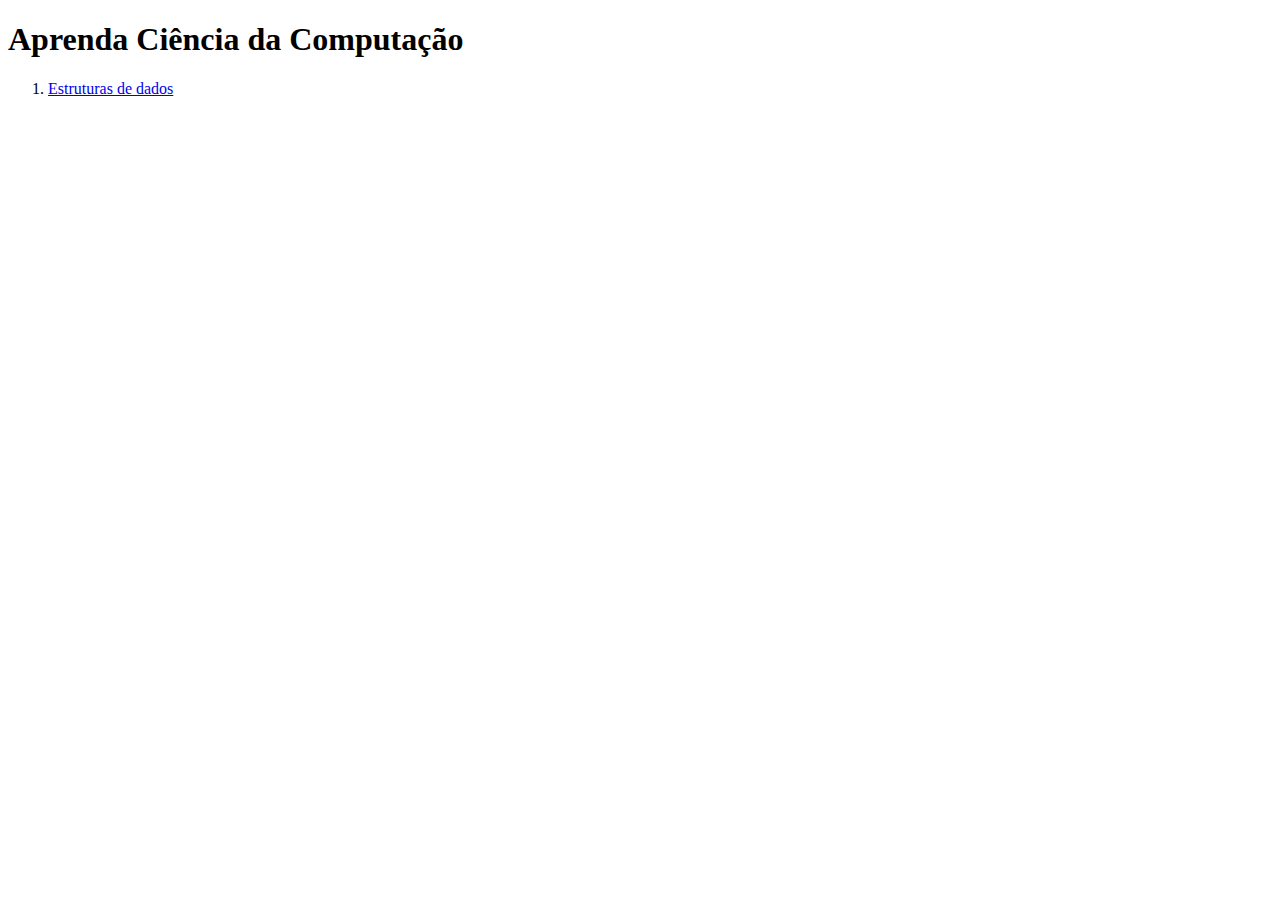
==== index.html @ d012fe41 "Initial commit" ====
<!DOCTYPE html><html><head><meta charSet="utf-8"/><meta http-equiv="x-ua-compatible" content="ie=edge"/><meta name="viewport" content="width=device-width, initial-scale=1, shrink-to-fit=no"/><meta name="generator" content="Gatsby 2.21.35"/><title data-react-helmet="true">Aprenda Ciência da Computação</title><meta data-react-helmet="true" name="description" content="EM CONSTRUÇÃO - Aprenda ciência da computação - mesmo que nunca tenha pisado numa faculdade."/><link rel="icon" href="/favicon-32x32.png?v=edf3d310d67f8284a562bc3a58c3e761"/><link rel="manifest" href="/manifest.webmanifest"/><meta name="theme-color" content="#663399"/><link rel="apple-touch-icon" sizes="48x48" href="/icons/icon-48x48.png?v=edf3d310d67f8284a562bc3a58c3e761"/><link rel="apple-touch-icon" sizes="72x72" href="/icons/icon-72x72.png?v=edf3d310d67f8284a562bc3a58c3e761"/><link rel="apple-touch-icon" sizes="96x96" href="/icons/icon-96x96.png?v=edf3d310d67f8284a562bc3a58c3e761"/><link rel="apple-touch-icon" sizes="144x144" href="/icons/icon-144x144.png?v=edf3d310d67f8284a562bc3a58c3e761"/><link rel="apple-touch-icon" sizes="192x192" href="/icons/icon-192x192.png?v=edf3d310d67f8284a562bc3a58c3e761"/><link rel="apple-touch-icon" sizes="256x256" href="/icons/icon-256x256.png?v=edf3d310d67f8284a562bc3a58c3e761"/><link rel="apple-touch-icon" sizes="384x384" href="/icons/icon-384x384.png?v=edf3d310d67f8284a562bc3a58c3e761"/><link rel="apple-touch-icon" sizes="512x512" href="/icons/icon-512x512.png?v=edf3d310d67f8284a562bc3a58c3e761"/><link as="script" rel="preload" href="/webpack-runtime-8f413857dcdf170435e2.js"/><link as="script" rel="preload" href="/framework-5f60671d002a96dabc3f.js"/><link as="script" rel="preload" href="/app-b870892c1370a5ffda59.js"/><link as="script" rel="preload" href="/a77304d18e1a96ffb80d070b2764e31abc9ae050-2f914ef1901a79fa129e.js"/><link as="script" rel="preload" href="/component---src-pages-index-tsx-eebe1ad9d2bf27674ef5.js"/><link as="fetch" rel="preload" href="/page-data/index/page-data.json" crossorigin="anonymous"/><link as="fetch" rel="preload" href="/page-data/app-data.json" crossorigin="anonymous"/></head><body><div id="___gatsby"><div style="outline:none" tabindex="-1" id="gatsby-focus-wrapper"><header><h1>Aprenda Ciência da Computação</h1></header><div class="page-index"><ol class="page-index-list"><li><a href="estruturas-de-dados/">Estruturas de dados</a></li></ol></div></div><div id="gatsby-announcer" style="position:absolute;top:0;width:1px;height:1px;padding:0;overflow:hidden;clip:rect(0, 0, 0, 0);white-space:nowrap;border:0" aria-live="assertive" aria-atomic="true"></div></div><script id="gatsby-script-loader">/*<![CDATA[*/window.pagePath="/";/*]]>*/</script><script id="gatsby-chunk-mapping">/*<![CDATA[*/window.___chunkMapping={"app":["/app-b870892c1370a5ffda59.js"],"component---src-pages-404-js":["/component---src-pages-404-js-5d1e1b7f5e50248cf089.js"],"component---src-pages-index-tsx":["/component---src-pages-index-tsx-eebe1ad9d2bf27674ef5.js"],"component---src-templates-post-template-tsx":["/component---src-templates-post-template-tsx-c79fc2113717a6ba0766.js"]};/*]]>*/</script><script src="/component---src-pages-index-tsx-eebe1ad9d2bf27674ef5.js" async=""></script><script src="/a77304d18e1a96ffb80d070b2764e31abc9ae050-2f914ef1901a79fa129e.js" async=""></script><script src="/app-b870892c1370a5ffda59.js" async=""></script><script src="/framework-5f60671d002a96dabc3f.js" async=""></script><script src="/webpack-runtime-8f413857dcdf170435e2.js" async=""></script></body></html>
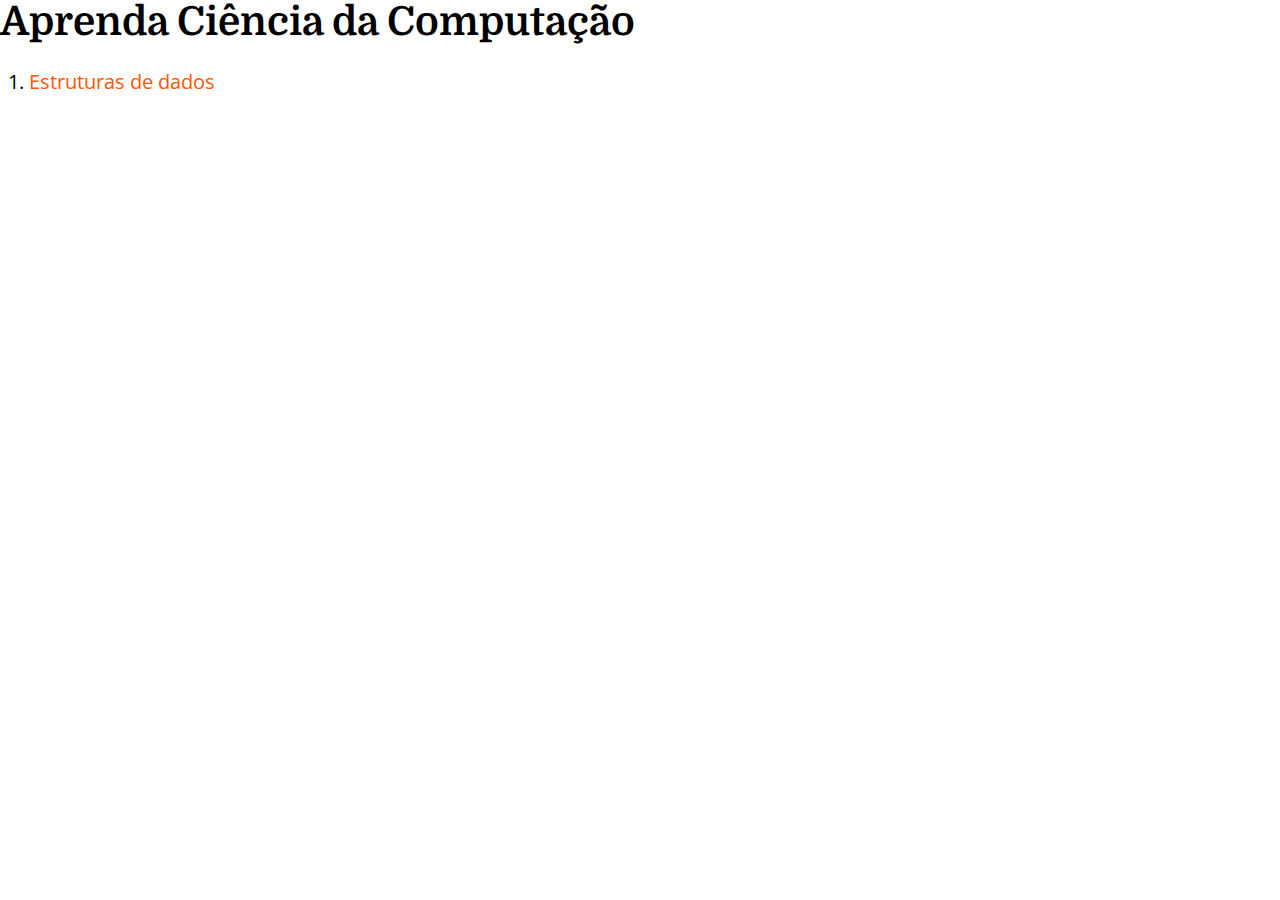
==== commit 9adc0926: "Update" ====
--- a/index.html
+++ b/index.html
@@ -1 +1 @@
-<!DOCTYPE html><html><head><meta charSet="utf-8"/><meta http-equiv="x-ua-compatible" content="ie=edge"/><meta name="viewport" content="width=device-width, initial-scale=1, shrink-to-fit=no"/><meta name="generator" content="Gatsby 2.21.35"/><title data-react-helmet="true">Aprenda Ciência da Computação</title><meta data-react-helmet="true" name="description" content="EM CONSTRUÇÃO - Aprenda ciência da computação - mesmo que nunca tenha pisado numa faculdade."/><link rel="icon" href="/favicon-32x32.png?v=edf3d310d67f8284a562bc3a58c3e761"/><link rel="manifest" href="/manifest.webmanifest"/><meta name="theme-color" content="#663399"/><link rel="apple-touch-icon" sizes="48x48" href="/icons/icon-48x48.png?v=edf3d310d67f8284a562bc3a58c3e761"/><link rel="apple-touch-icon" sizes="72x72" href="/icons/icon-72x72.png?v=edf3d310d67f8284a562bc3a58c3e761"/><link rel="apple-touch-icon" sizes="96x96" href="/icons/icon-96x96.png?v=edf3d310d67f8284a562bc3a58c3e761"/><link rel="apple-touch-icon" sizes="144x144" href="/icons/icon-144x144.png?v=edf3d310d67f8284a562bc3a58c3e761"/><link rel="apple-touch-icon" sizes="192x192" href="/icons/icon-192x192.png?v=edf3d310d67f8284a562bc3a58c3e761"/><link rel="apple-touch-icon" sizes="256x256" href="/icons/icon-256x256.png?v=edf3d310d67f8284a562bc3a58c3e761"/><link rel="apple-touch-icon" sizes="384x384" href="/icons/icon-384x384.png?v=edf3d310d67f8284a562bc3a58c3e761"/><link rel="apple-touch-icon" sizes="512x512" href="/icons/icon-512x512.png?v=edf3d310d67f8284a562bc3a58c3e761"/><link as="script" rel="preload" href="/webpack-runtime-8f413857dcdf170435e2.js"/><link as="script" rel="preload" href="/framework-5f60671d002a96dabc3f.js"/><link as="script" rel="preload" href="/app-b870892c1370a5ffda59.js"/><link as="script" rel="preload" href="/a77304d18e1a96ffb80d070b2764e31abc9ae050-2f914ef1901a79fa129e.js"/><link as="script" rel="preload" href="/component---src-pages-index-tsx-eebe1ad9d2bf27674ef5.js"/><link as="fetch" rel="preload" href="/page-data/index/page-data.json" crossorigin="anonymous"/><link as="fetch" rel="preload" href="/page-data/app-data.json" crossorigin="anonymous"/></head><body><div id="___gatsby"><div style="outline:none" tabindex="-1" id="gatsby-focus-wrapper"><header><h1>Aprenda Ciência da Computação</h1></header><div class="page-index"><ol class="page-index-list"><li><a href="estruturas-de-dados/">Estruturas de dados</a></li></ol></div></div><div id="gatsby-announcer" style="position:absolute;top:0;width:1px;height:1px;padding:0;overflow:hidden;clip:rect(0, 0, 0, 0);white-space:nowrap;border:0" aria-live="assertive" aria-atomic="true"></div></div><script id="gatsby-script-loader">/*<![CDATA[*/window.pagePath="/";/*]]>*/</script><script id="gatsby-chunk-mapping">/*<![CDATA[*/window.___chunkMapping={"app":["/app-b870892c1370a5ffda59.js"],"component---src-pages-404-js":["/component---src-pages-404-js-5d1e1b7f5e50248cf089.js"],"component---src-pages-index-tsx":["/component---src-pages-index-tsx-eebe1ad9d2bf27674ef5.js"],"component---src-templates-post-template-tsx":["/component---src-templates-post-template-tsx-c79fc2113717a6ba0766.js"]};/*]]>*/</script><script src="/component---src-pages-index-tsx-eebe1ad9d2bf27674ef5.js" async=""></script><script src="/a77304d18e1a96ffb80d070b2764e31abc9ae050-2f914ef1901a79fa129e.js" async=""></script><script src="/app-b870892c1370a5ffda59.js" async=""></script><script src="/framework-5f60671d002a96dabc3f.js" async=""></script><script src="/webpack-runtime-8f413857dcdf170435e2.js" async=""></script></body></html>+<!DOCTYPE html><html><head><meta charSet="utf-8"/><meta http-equiv="x-ua-compatible" content="ie=edge"/><meta name="viewport" content="width=device-width, initial-scale=1, shrink-to-fit=no"/><style id="typography.js">html{font-family:sans-serif;-ms-text-size-adjust:100%;-webkit-text-size-adjust:100%}body{margin:0}article,aside,details,figcaption,figure,footer,header,main,menu,nav,section,summary{display:block}audio,canvas,progress,video{display:inline-block}audio:not([controls]){display:none;height:0}progress{vertical-align:baseline}[hidden],template{display:none}a{background-color:transparent;-webkit-text-decoration-skip:objects}a:active,a:hover{outline-width:0}abbr[title]{border-bottom:none;text-decoration:underline;text-decoration:underline dotted}b,strong{font-weight:inherit;font-weight:bolder}dfn{font-style:italic}h1{font-size:2em;margin:.67em 0}mark{background-color:#ff0;color:#000}small{font-size:80%}sub,sup{font-size:75%;line-height:0;position:relative;vertical-align:baseline}sub{bottom:-.25em}sup{top:-.5em}img{border-style:none}svg:not(:root){overflow:hidden}code,kbd,pre,samp{font-family:monospace,monospace;font-size:1em}figure{margin:1em 40px}hr{box-sizing:content-box;height:0;overflow:visible}button,input,optgroup,select,textarea{font:inherit;margin:0}optgroup{font-weight:700}button,input{overflow:visible}button,select{text-transform:none}[type=reset],[type=submit],button,html [type=button]{-webkit-appearance:button}[type=button]::-moz-focus-inner,[type=reset]::-moz-focus-inner,[type=submit]::-moz-focus-inner,button::-moz-focus-inner{border-style:none;padding:0}[type=button]:-moz-focusring,[type=reset]:-moz-focusring,[type=submit]:-moz-focusring,button:-moz-focusring{outline:1px dotted ButtonText}fieldset{border:1px solid silver;margin:0 2px;padding:.35em .625em .75em}legend{box-sizing:border-box;color:inherit;display:table;max-width:100%;padding:0;white-space:normal}textarea{overflow:auto}[type=checkbox],[type=radio]{box-sizing:border-box;padding:0}[type=number]::-webkit-inner-spin-button,[type=number]::-webkit-outer-spin-button{height:auto}[type=search]{-webkit-appearance:textfield;outline-offset:-2px}[type=search]::-webkit-search-cancel-button,[type=search]::-webkit-search-decoration{-webkit-appearance:none}::-webkit-input-placeholder{color:inherit;opacity:.54}::-webkit-file-upload-button{-webkit-appearance:button;font:inherit}html{font:125%/1.45 'Open Sans',sans-serif;box-sizing:border-box;overflow-y:scroll;}*{box-sizing:inherit;}*:before{box-sizing:inherit;}*:after{box-sizing:inherit;}body{color:black;font-family:'Open Sans',sans-serif;font-weight:400;word-wrap:break-word;font-kerning:normal;-moz-font-feature-settings:"kern", "liga", "clig", "calt";-ms-font-feature-settings:"kern", "liga", "clig", "calt";-webkit-font-feature-settings:"kern", "liga", "clig", "calt";font-feature-settings:"kern", "liga", "clig", "calt";}img{max-width:100%;margin-left:0;margin-right:0;margin-top:0;padding-bottom:0;padding-left:0;padding-right:0;padding-top:0;margin-bottom:1.16rem;}h1{margin-left:0;margin-right:0;margin-top:0;padding-bottom:0;padding-left:0;padding-right:0;padding-top:0;margin-bottom:1.16rem;color:inherit;font-family:'Domine',sans-serif;font-weight:700;text-rendering:optimizeLegibility;font-size:2rem;line-height:1.1;}h2{margin-left:0;margin-right:0;margin-top:0;padding-bottom:0;padding-left:0;padding-right:0;padding-top:0;margin-bottom:1.16rem;color:inherit;font-family:'Domine',sans-serif;font-weight:700;text-rendering:optimizeLegibility;font-size:1.51572rem;line-height:1.1;}h3{margin-left:0;margin-right:0;margin-top:0;padding-bottom:0;padding-left:0;padding-right:0;padding-top:0;margin-bottom:1.16rem;color:inherit;font-family:'Domine',sans-serif;font-weight:700;text-rendering:optimizeLegibility;font-size:1.31951rem;line-height:1.1;}h4{margin-left:0;margin-right:0;margin-top:0;padding-bottom:0;padding-left:0;padding-right:0;padding-top:0;margin-bottom:1.16rem;color:inherit;font-family:'Domine',sans-serif;font-weight:700;text-rendering:optimizeLegibility;font-size:1rem;line-height:1.1;}h5{margin-left:0;margin-right:0;margin-top:0;padding-bottom:0;padding-left:0;padding-right:0;padding-top:0;margin-bottom:1.16rem;color:inherit;font-family:'Domine',sans-serif;font-weight:700;text-rendering:optimizeLegibility;font-size:0.87055rem;line-height:1.1;}h6{margin-left:0;margin-right:0;margin-top:0;padding-bottom:0;padding-left:0;padding-right:0;padding-top:0;margin-bottom:1.16rem;color:inherit;font-family:'Domine',sans-serif;font-weight:700;text-rendering:optimizeLegibility;font-size:0.81225rem;line-height:1.1;}hgroup{margin-left:0;margin-right:0;margin-top:0;padding-bottom:0;padding-left:0;padding-right:0;padding-top:0;margin-bottom:1.16rem;}ul{margin-left:1.45rem;margin-right:0;margin-top:0;padding-bottom:0;padding-left:0;padding-right:0;padding-top:0;margin-bottom:1.16rem;list-style-position:outside;list-style-image:none;}ol{margin-left:1.45rem;margin-right:0;margin-top:0;padding-bottom:0;padding-left:0;padding-right:0;padding-top:0;margin-bottom:1.16rem;list-style-position:outside;list-style-image:none;}dl{margin-left:0;margin-right:0;margin-top:0;padding-bottom:0;padding-left:0;padding-right:0;padding-top:0;margin-bottom:1.16rem;}dd{margin-left:0;margin-right:0;margin-top:0;padding-bottom:0;padding-left:0;padding-right:0;padding-top:0;margin-bottom:1.16rem;}p{margin-left:0;margin-right:0;margin-top:0;padding-bottom:0;padding-left:0;padding-right:0;padding-top:0;margin-bottom:1.16rem;}figure{margin-left:0;margin-right:0;margin-top:0;padding-bottom:0;padding-left:0;padding-right:0;padding-top:0;margin-bottom:1.16rem;}pre{margin-left:0;margin-right:0;margin-top:0;padding-bottom:0;padding-left:0;padding-right:0;padding-top:0;margin-bottom:1.16rem;font-size:0.85rem;line-height:1.45rem;}table{margin-left:0;margin-right:0;margin-top:0;padding-bottom:0;padding-left:0;padding-right:0;padding-top:0;margin-bottom:1.16rem;font-size:1rem;line-height:1.45rem;border-collapse:collapse;width:100%;}fieldset{margin-left:0;margin-right:0;margin-top:0;padding-bottom:0;padding-left:0;padding-right:0;padding-top:0;margin-bottom:1.16rem;}blockquote{margin-left:0;margin-right:1.45rem;margin-top:0;padding-bottom:0;padding-left:1.17813rem;padding-right:0;padding-top:0;margin-bottom:1.16rem;font-size:1.1487rem;line-height:1.45rem;color:hsla(0,0%,0%,0.59);font-style:italic;border-left:0.27187rem solid hsla(0,0%,0%,0.9);}form{margin-left:0;margin-right:0;margin-top:0;padding-bottom:0;padding-left:0;padding-right:0;padding-top:0;margin-bottom:1.16rem;}noscript{margin-left:0;margin-right:0;margin-top:0;padding-bottom:0;padding-left:0;padding-right:0;padding-top:0;margin-bottom:1.16rem;}iframe{margin-left:0;margin-right:0;margin-top:0;padding-bottom:0;padding-left:0;padding-right:0;padding-top:0;margin-bottom:1.16rem;}hr{margin-left:0;margin-right:0;margin-top:0;padding-bottom:0;padding-left:0;padding-right:0;padding-top:0;margin-bottom:calc(1.16rem - 1px);background:hsla(0,0%,0%,0.2);border:none;height:1px;}address{margin-left:0;margin-right:0;margin-top:0;padding-bottom:0;padding-left:0;padding-right:0;padding-top:0;margin-bottom:1.16rem;}b{font-weight:700;}strong{font-weight:700;}dt{font-weight:700;}th{font-weight:700;}li{margin-bottom:calc(1.16rem / 2);}ol li{padding-left:0;}ul li{padding-left:0;}li > ol{margin-left:1.45rem;margin-bottom:calc(1.16rem / 2);margin-top:calc(1.16rem / 2);}li > ul{margin-left:1.45rem;margin-bottom:calc(1.16rem / 2);margin-top:calc(1.16rem / 2);}blockquote *:last-child{margin-bottom:0;}li *:last-child{margin-bottom:0;}p *:last-child{margin-bottom:0;}li > p{margin-bottom:calc(1.16rem / 2);}code{font-size:0.85rem;line-height:1.45rem;}kbd{font-size:0.85rem;line-height:1.45rem;}samp{font-size:0.85rem;line-height:1.45rem;}abbr{border-bottom:1px dotted hsla(0,0%,0%,0.5);cursor:help;}acronym{border-bottom:1px dotted hsla(0,0%,0%,0.5);cursor:help;}abbr[title]{border-bottom:1px dotted hsla(0,0%,0%,0.5);cursor:help;text-decoration:none;}thead{text-align:left;}td,th{text-align:left;border-bottom:1px solid hsla(0,0%,0%,0.12);font-feature-settings:"tnum";-moz-font-feature-settings:"tnum";-ms-font-feature-settings:"tnum";-webkit-font-feature-settings:"tnum";padding-left:0.96667rem;padding-right:0.96667rem;padding-top:0.725rem;padding-bottom:calc(0.725rem - 1px);}th:first-child,td:first-child{padding-left:0;}th:last-child,td:last-child{padding-right:0;}h1,h2,h3,h4,h5,h6{line-height:1.1;}a{color:#ff5700;text-decoration:none;}a:hover,a:active{color:black;}blockquote > :last-child{margin-bottom:0;}blockquote cite{font-size:1rem;line-height:1.45rem;color:black;font-weight:400;}blockquote cite:before{content:"— ";}@media only screen and (max-width:480px){html{font-size:100%;}blockquote{margin-left:-1.0875rem;margin-right:0;padding-left:0.81563rem;}}</style><meta name="generator" content="Gatsby 2.21.35"/><title data-react-helmet="true">Aprenda Ciência da Computação</title><meta data-react-helmet="true" name="description" content="EM CONSTRUÇÃO - Aprenda ciência da computação - mesmo que nunca tenha pisado numa faculdade."/><link href="//fonts.googleapis.com/css?family=Domine:700|Open+Sans:400,400i,700,700i" rel="stylesheet" type="text/css"/><link rel="icon" href="/favicon-32x32.png?v=edf3d310d67f8284a562bc3a58c3e761"/><link rel="manifest" href="/manifest.webmanifest"/><meta name="theme-color" content="#663399"/><link rel="apple-touch-icon" sizes="48x48" href="/icons/icon-48x48.png?v=edf3d310d67f8284a562bc3a58c3e761"/><link rel="apple-touch-icon" sizes="72x72" href="/icons/icon-72x72.png?v=edf3d310d67f8284a562bc3a58c3e761"/><link rel="apple-touch-icon" sizes="96x96" href="/icons/icon-96x96.png?v=edf3d310d67f8284a562bc3a58c3e761"/><link rel="apple-touch-icon" sizes="144x144" href="/icons/icon-144x144.png?v=edf3d310d67f8284a562bc3a58c3e761"/><link rel="apple-touch-icon" sizes="192x192" href="/icons/icon-192x192.png?v=edf3d310d67f8284a562bc3a58c3e761"/><link rel="apple-touch-icon" sizes="256x256" href="/icons/icon-256x256.png?v=edf3d310d67f8284a562bc3a58c3e761"/><link rel="apple-touch-icon" sizes="384x384" href="/icons/icon-384x384.png?v=edf3d310d67f8284a562bc3a58c3e761"/><link rel="apple-touch-icon" sizes="512x512" href="/icons/icon-512x512.png?v=edf3d310d67f8284a562bc3a58c3e761"/><link as="script" rel="preload" href="/webpack-runtime-6b2f1045dbcbebea8853.js"/><link as="script" rel="preload" href="/framework-5f60671d002a96dabc3f.js"/><link as="script" rel="preload" href="/app-d0faef4c00c8100b3680.js"/><link as="script" rel="preload" href="/a77304d18e1a96ffb80d070b2764e31abc9ae050-2f914ef1901a79fa129e.js"/><link as="script" rel="preload" href="/component---src-pages-index-tsx-eebe1ad9d2bf27674ef5.js"/><link as="fetch" rel="preload" href="/page-data/index/page-data.json" crossorigin="anonymous"/><link as="fetch" rel="preload" href="/page-data/app-data.json" crossorigin="anonymous"/></head><body><div id="___gatsby"><div style="outline:none" tabindex="-1" id="gatsby-focus-wrapper"><header><h1>Aprenda Ciência da Computação</h1></header><div class="page-index"><ol class="page-index-list"><li><a href="estruturas-de-dados/">Estruturas de dados</a></li></ol></div></div><div id="gatsby-announcer" style="position:absolute;top:0;width:1px;height:1px;padding:0;overflow:hidden;clip:rect(0, 0, 0, 0);white-space:nowrap;border:0" aria-live="assertive" aria-atomic="true"></div></div><script id="gatsby-script-loader">/*<![CDATA[*/window.pagePath="/";/*]]>*/</script><script id="gatsby-chunk-mapping">/*<![CDATA[*/window.___chunkMapping={"app":["/app-d0faef4c00c8100b3680.js"],"component---src-pages-404-js":["/component---src-pages-404-js-5d1e1b7f5e50248cf089.js"],"component---src-pages-index-tsx":["/component---src-pages-index-tsx-eebe1ad9d2bf27674ef5.js"],"component---src-templates-post-template-tsx":["/component---src-templates-post-template-tsx-c79fc2113717a6ba0766.js"]};/*]]>*/</script><script src="/component---src-pages-index-tsx-eebe1ad9d2bf27674ef5.js" async=""></script><script src="/a77304d18e1a96ffb80d070b2764e31abc9ae050-2f914ef1901a79fa129e.js" async=""></script><script src="/app-d0faef4c00c8100b3680.js" async=""></script><script src="/framework-5f60671d002a96dabc3f.js" async=""></script><script src="/webpack-runtime-6b2f1045dbcbebea8853.js" async=""></script></body></html>